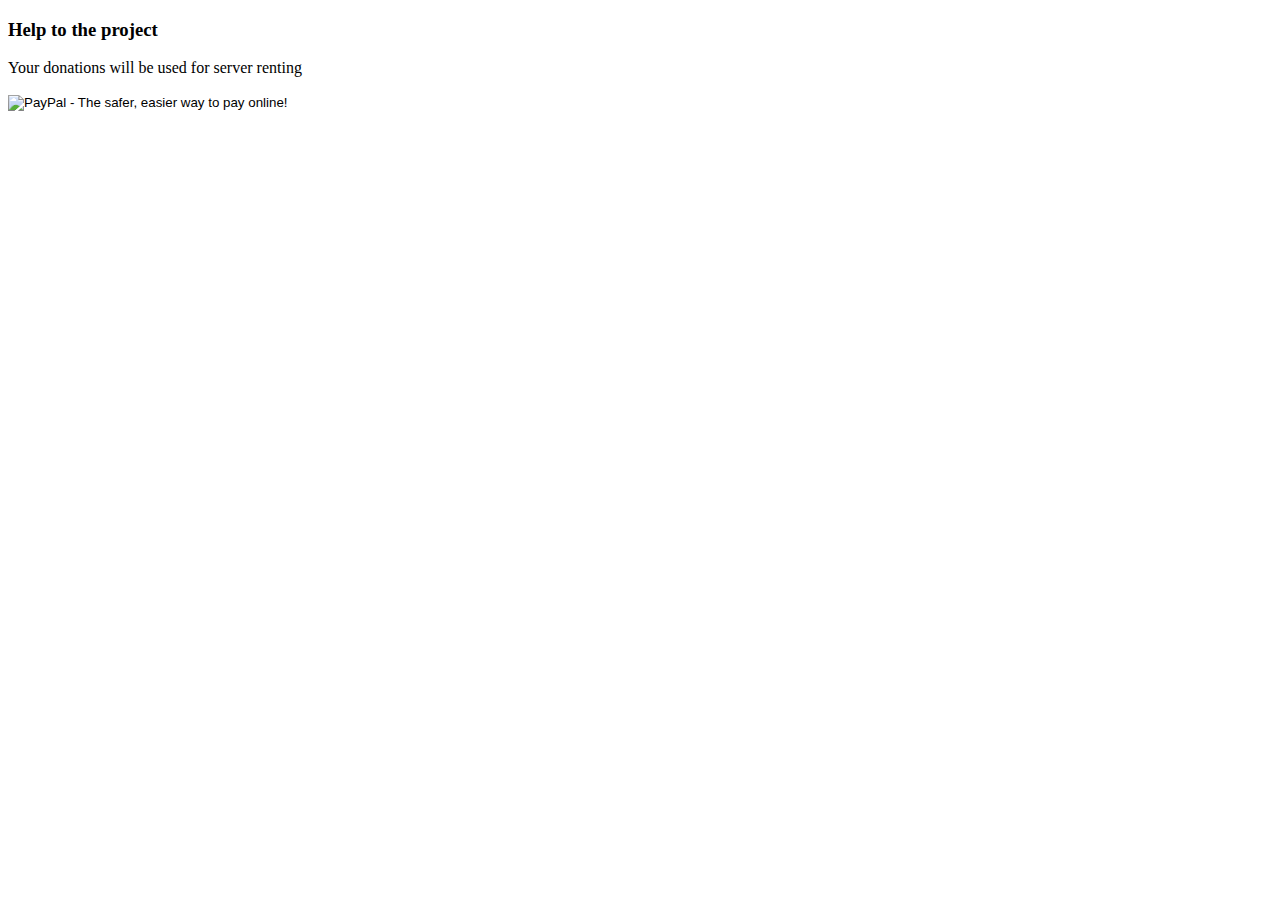
==== bot/web/donate/index.html @ 8a2c569a "#3:  - added donation pages" ====
<!doctype html>
<html class="no-js" lang="en">
<head>
  <title>Topics Bot</title>

  <meta property="og:title" content="Topics Bot"/>
  <meta property="og:description" content="A telegram bot that can determine what has been discussed in a chat using it keywords"/>
  <meta property="og:url" content="http://topicbot.com/"/>
  <meta property="og:image" content="http://topicsbot.com/topics-bot.png"/>
  <meta name="description" content="A telegram bot that can determine what has been discussed in a chat using it keywords">
  <meta name="keywords" content="topics, bot, telegram">
  <meta name="yandex-verification" content="486ec2c1db2fa837" />
  <meta charset="utf-8">
  <meta name="author" content="ThemesEase">
  <meta http-equiv="X-UA-Compatible" content="IE=edge">

  <meta name="viewport" content="width=device-width, initial-scale=1.0, maximum-scale=1.0" />

  <link rel="shortcut icon" href="/donate/images/topics-bot.ico">
  <link rel="apple-touch-icon" href="/donate/images/apple-touch-icon.png">

  <link href="https://fonts.googleapis.com/css?family=Roboto+Slab:400,300,100" rel='stylesheet' type='text/css'>

  <link rel="stylesheet" href="/donate/css/vendor.css">
  <link rel="stylesheet" href="/donate/css/main.css">

  <script src="/donate/js/vendor/modernizr.js"></script>
</head>

<body class="light-header animsition">

<div class=""  id="fullpage">
  <section class="content-section section" id="donations">
    <div class="container">

      <div class="row">
        <div class="col-md-6 col-md-offset-3 text-center section-title">
          <h3 class="underline longer-underline">Help to the project</h3>
          <p>
            Your donations will be used for server renting
          </p>
          <form action="https://www.paypal.com/cgi-bin/webscr" method="post" target="_top">
            <input type="hidden" name="cmd" value="_s-xclick">
            <input type="hidden" name="encrypted" value="-----BEGIN [base64]/1VK9YQM9kjnkMLFIAyC3VWMFkuadHnytqCyLVdfgC1Vg9xr9YiPEJyPOd/aGGnEzBtIvJcr/zp78V+gkWsydKGgOSbo6EWBYj5C3mjELMAkGBSsOAwIaBQAwggFNBgkqhkiG9w0BBwEwFAYIKoZIhvcNAwcECDHHch2cKNYYgIIBKJ3dLcD8Urb+SsT1HMTUu6TVRLyXeSDW2FP/g5QD1qpkXYAIjGZr6uycVbEObusXVNpsHkSo7QgqBV+O3Kd3im/Tf0X85V6SxKlD9Vm7rtGgKNdYp8avteU0mAFOx5r0o6XgAOMZbbpbqQKs1rxIqbnUSO1xQQH0vxBevvEkplRfez92MsMXoQm+XCt6McwlfNIHQwNDH6SvWsiiPvpQ7cfxPW0k91xq1CpknSKF2jyMEOlbdzd+mRM+J6wXShQHz+baNET52dy/[base64]/ETMS1ycjtkpkvjXZe9k+6CieLuLsPumsJ7QC1odNz3sJiCbs2wC0nLE0uLGaEtXynIgRqIddYCHx88pb5HTXv4SZeuv0Rqq4+axW9PLAAATU8w04qqjaSXgbGLP3NmohqM6bV9kZZwZLR/klDaQGo1u9uDb9lr4Yn+rBQIDAQABo4HuMIHrMB0GA1UdDgQWBBSWn3y7xm8XvVk/UtcKG+wQ1mSUazCBuwYDVR0jBIGzMIGwgBSWn3y7xm8XvVk/[base64]/zANBgkqhkiG9w0BAQUFAAOBgQCBXzpWmoBa5e9fo6ujionW1hUhPkOBakTr3YCDjbYfvJEiv/2P+IobhOGJr85+XHhN0v4gUkEDI8r2/rNk1m0GA8HKddvTjyGw/XqXa+LSTlDYkqI8OwR8GEYj4efEtcRpRYBxV8KxAW93YDWzFGvruKnnLbDAF6VR5w/[base64]/nROKTsTBsZamrj8zuTnz2fnpq7zo7RjF0AuUh4b/jKUknpDa++xL41t0SDW4ZoISBX71v2g2Opa0algPKD/dh1JC2iyWoEspTLPZLU7Pk07sXfeAMCW1Ov2BYjDKZjNEH9fQ8szjgZUAjkAx0id8WWDcZmCbD7KIww==-----END PKCS7-----">
            <input type="image" src="https://www.paypalobjects.com/en_US/i/btn/btn_donateCC_LG.gif" border="0" name="submit" alt="PayPal - The safer, easier way to pay online!">
            <img alt="" border="0" src="https://www.paypalobjects.com/ru_RU/i/scr/pixel.gif" width="1" height="1">
          </form>
        </div>
      </div>

    </div>
  </section>
</div>

<script>
  (function(i,s,o,g,r,a,m){i['GoogleAnalyticsObject']=r;i[r]=i[r]||function(){
        (i[r].q=i[r].q||[]).push(arguments)},i[r].l=1*new Date();a=s.createElement(o),
      m=s.getElementsByTagName(o)[0];a.async=1;a.src=g;m.parentNode.insertBefore(a,m)
  })(window,document,'script','https://www.google-analytics.com/analytics.js','ga');

  ga('create', 'UA-78757916-2', 'auto');
  ga('send', 'pageview');
</script>

<script src="/donate/js/vendor.js"></script>
<script src="/donate/js/plugins.js"></script>
<script src="/donate/js/main.min.js"></script>
</body>

</html>
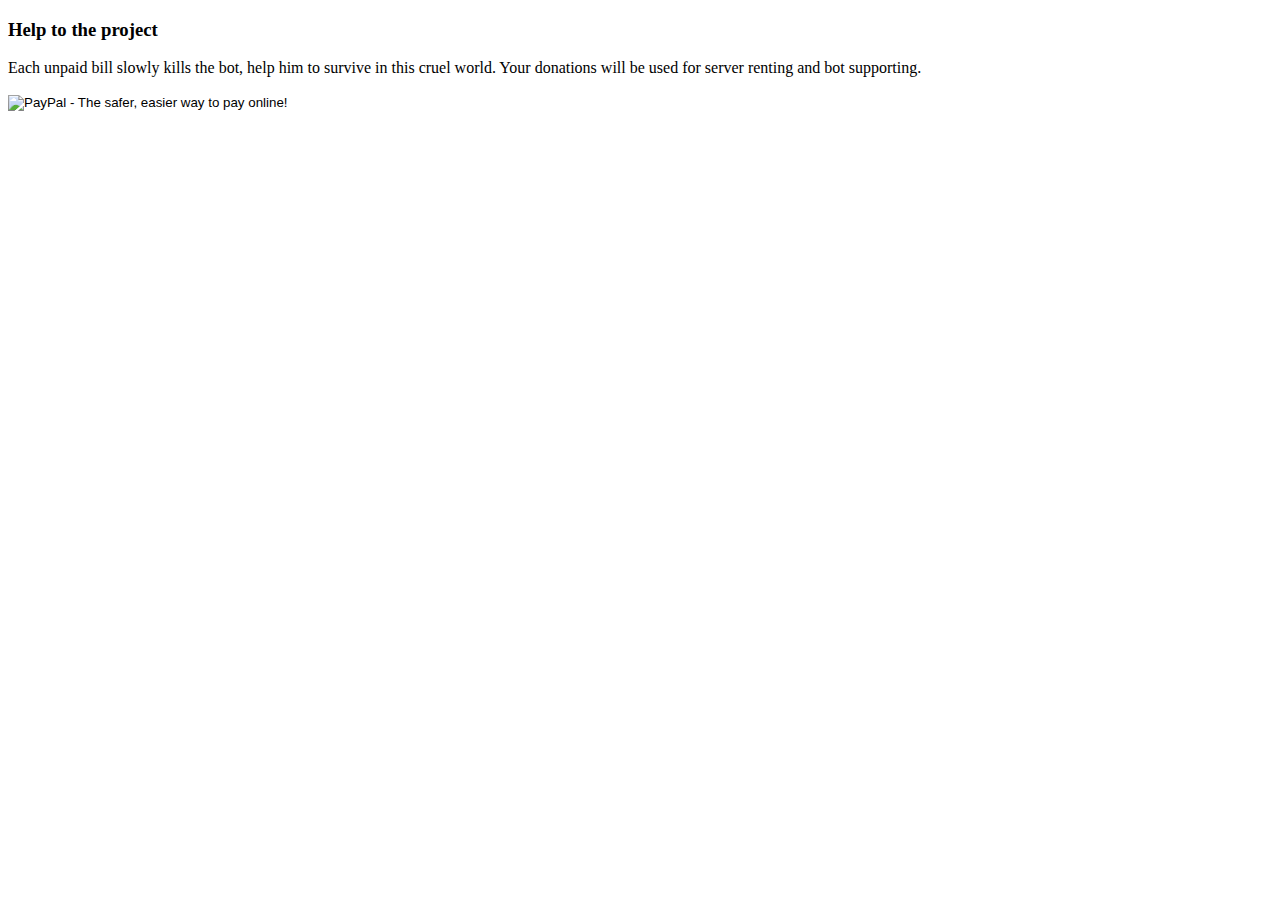
==== commit 5242d5fb: "#2, #3:  - added donate command  - updated web pages" ====
--- a/bot/web/donate/index.html
+++ b/bot/web/donate/index.html
@@ -5,8 +5,8 @@
 
   <meta property="og:title" content="Topics Bot"/>
   <meta property="og:description" content="A telegram bot that can determine what has been discussed in a chat using it keywords"/>
-  <meta property="og:url" content="http://topicbot.com/"/>
-  <meta property="og:image" content="http://topicsbot.com/topics-bot.png"/>
+  <meta property="og:url" content="http://www.topicbot.com/"/>
+  <meta property="og:image" content="http://www.topicsbot.com/images/topics-bot.png"/>
   <meta name="description" content="A telegram bot that can determine what has been discussed in a chat using it keywords">
   <meta name="keywords" content="topics, bot, telegram">
   <meta name="yandex-verification" content="486ec2c1db2fa837" />
@@ -37,7 +37,8 @@
         <div class="col-md-6 col-md-offset-3 text-center section-title">
           <h3 class="underline longer-underline">Help to the project</h3>
           <p>
-            Your donations will be used for server renting
+            Each unpaid bill slowly kills the bot, help him to survive in this cruel world.
+            Your donations will be used for server renting and bot supporting.
           </p>
           <form action="https://www.paypal.com/cgi-bin/webscr" method="post" target="_top">
             <input type="hidden" name="cmd" value="_s-xclick">
